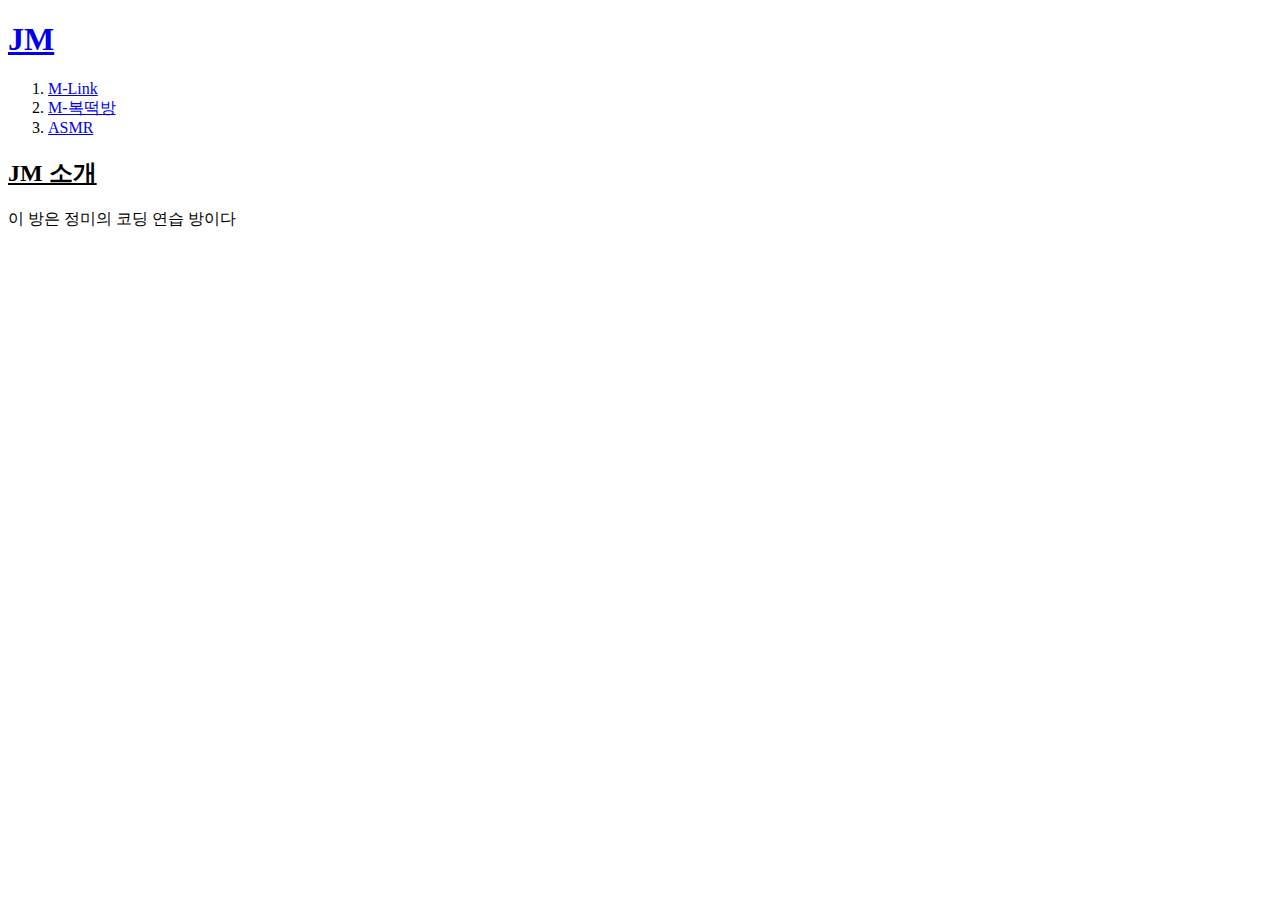
==== index.html @ e58f95c5 "first version" ====
<!doctype html>
<html>
  <head>
    <title>JM - Welcome</title>
  </head>

  <body>
    <h1> <a href="index.html">JM</a> </h1>
    <ol>
      <li><a href="1.html">M-Link</a></li>
      <li><a href="2.html">M-복떡방</a></li>
      <li><a href="3.html">ASMR</a></li>
    </ol>

    <h2><strong><u>JM 소개</u></strong></h2>

    <p>이 방은 정미의 코딩 연습 방이다</p>
  </body>
</html>
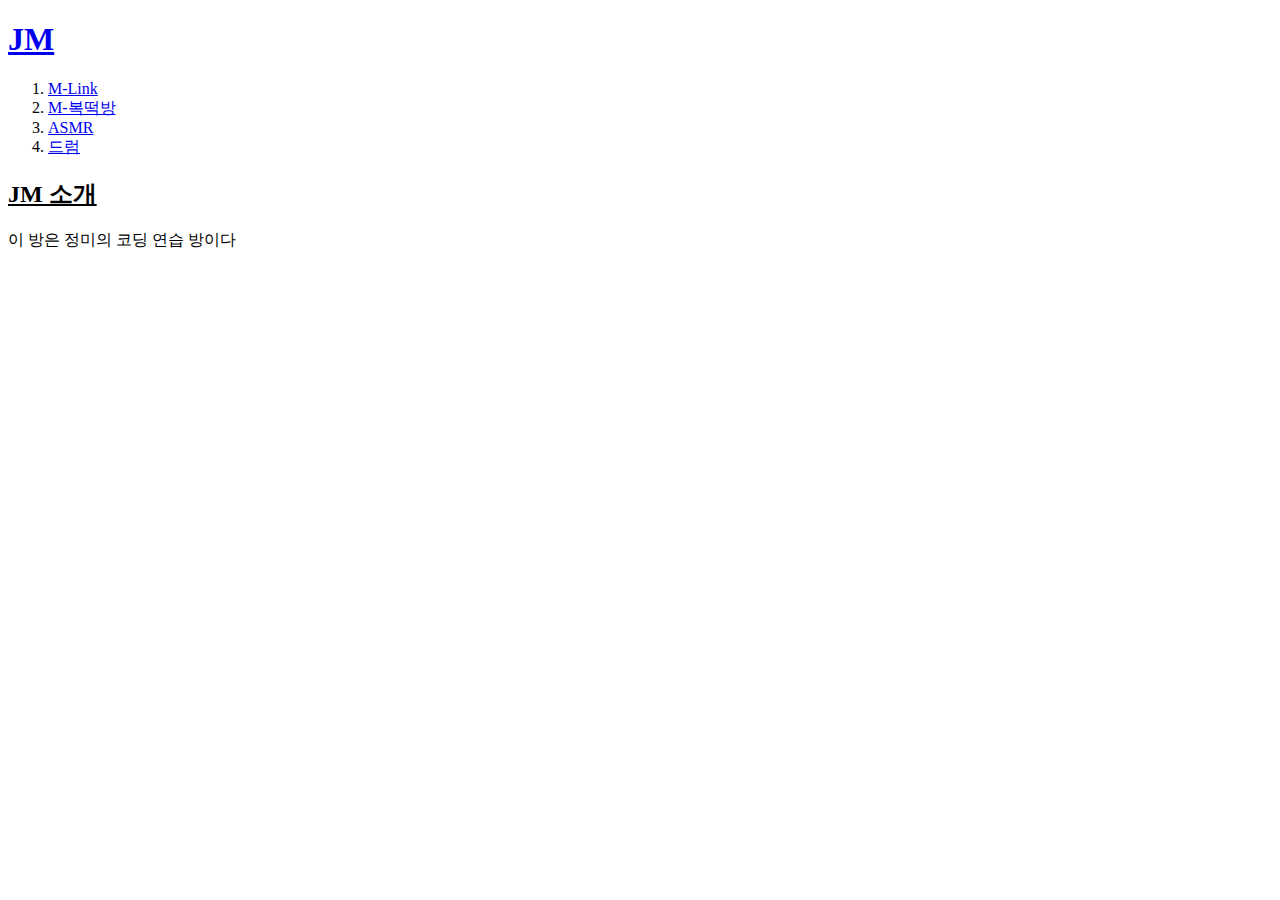
==== commit 7343fc86: "Add files via upload" ====
--- a/index.html
+++ b/index.html
@@ -10,10 +10,34 @@
       <li><a href="1.html">M-Link</a></li>
       <li><a href="2.html">M-복떡방</a></li>
       <li><a href="3.html">ASMR</a></li>
+      <li><a href="4.html">드럼</a></li>
     </ol>
 
     <h2><strong><u>JM 소개</u></strong></h2>
 
     <p>이 방은 정미의 코딩 연습 방이다</p>
+
+    <p>
+      <div id="disqus_thread"></div>
+      <script>
+          /**
+          *  RECOMMENDED CONFIGURATION VARIABLES: EDIT AND UNCOMMENT THE SECTION BELOW TO INSERT DYNAMIC VALUES FROM YOUR PLATFORM OR CMS.
+          *  LEARN WHY DEFINING THESE VARIABLES IS IMPORTANT: https://disqus.com/admin/universalcode/#configuration-variables    */
+          /*
+          var disqus_config = function () {
+          this.page.url = PAGE_URL;  // Replace PAGE_URL with your page's canonical URL variable
+          this.page.identifier = PAGE_IDENTIFIER; // Replace PAGE_IDENTIFIER with your page's unique identifier variable
+          };
+          */
+          (function() { // DON'T EDIT BELOW THIS LINE
+          var d = document, s = d.createElement('script');
+          s.src = 'https://codingexercise.disqus.com/embed.js';
+          s.setAttribute('data-timestamp', +new Date());
+          (d.head || d.body).appendChild(s);
+          })();
+      </script>
+      <noscript>Please enable JavaScript to view the <a href="https://disqus.com/?ref_noscript">comments powered by Disqus.</a></noscript>
+
+  </p>
   </body>
 </html>
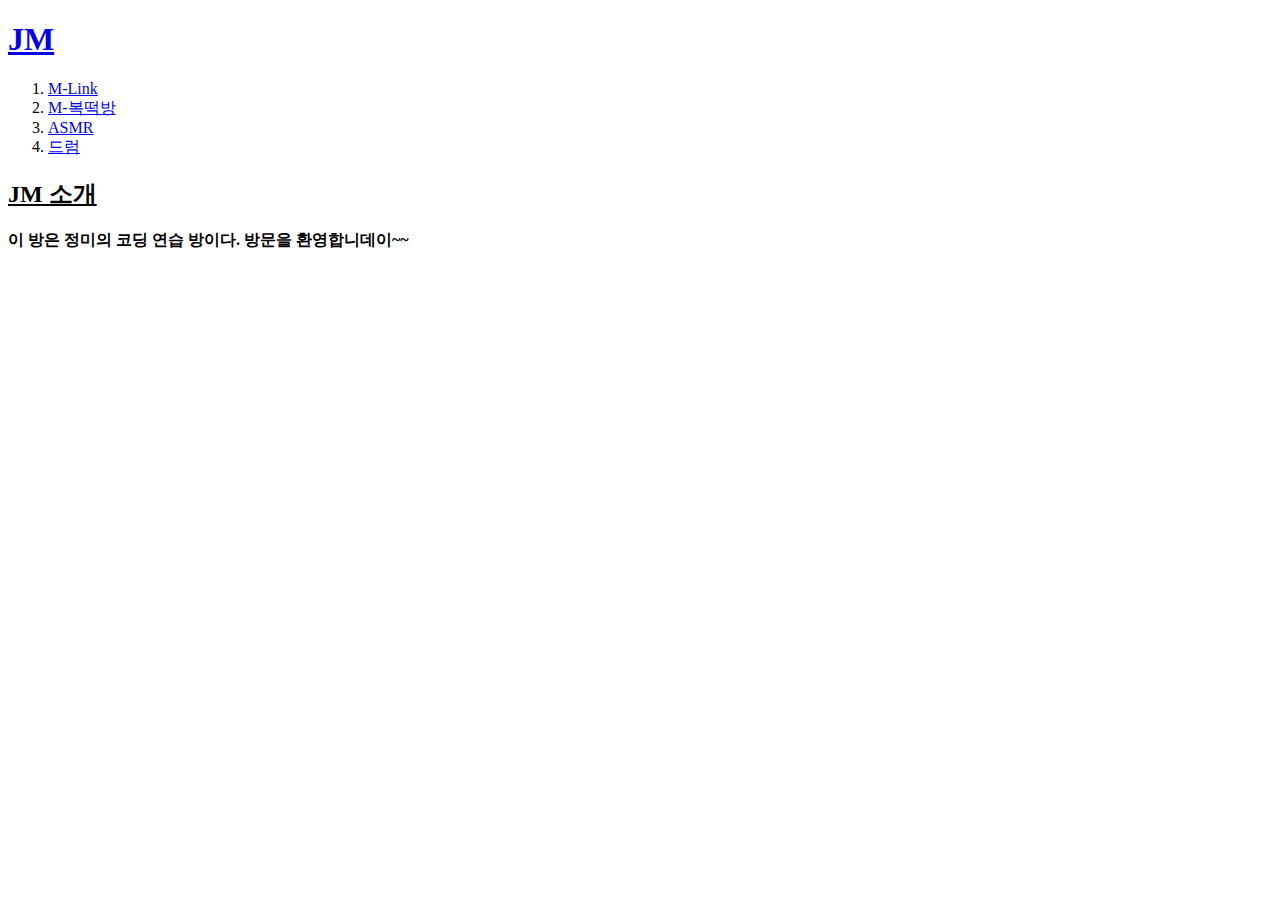
==== commit ab2f7c7f: "Add files via upload" ====
--- a/index.html
+++ b/index.html
@@ -15,7 +15,9 @@
 
     <h2><strong><u>JM 소개</u></strong></h2>
 
-    <p>이 방은 정미의 코딩 연습 방이다</p>
+    <p>
+      <strong>이 방은 정미의 코딩 연습 방이다. 방문을 환영합니데이~~</strong>
+    </p>
 
     <p>
       <div id="disqus_thread"></div>
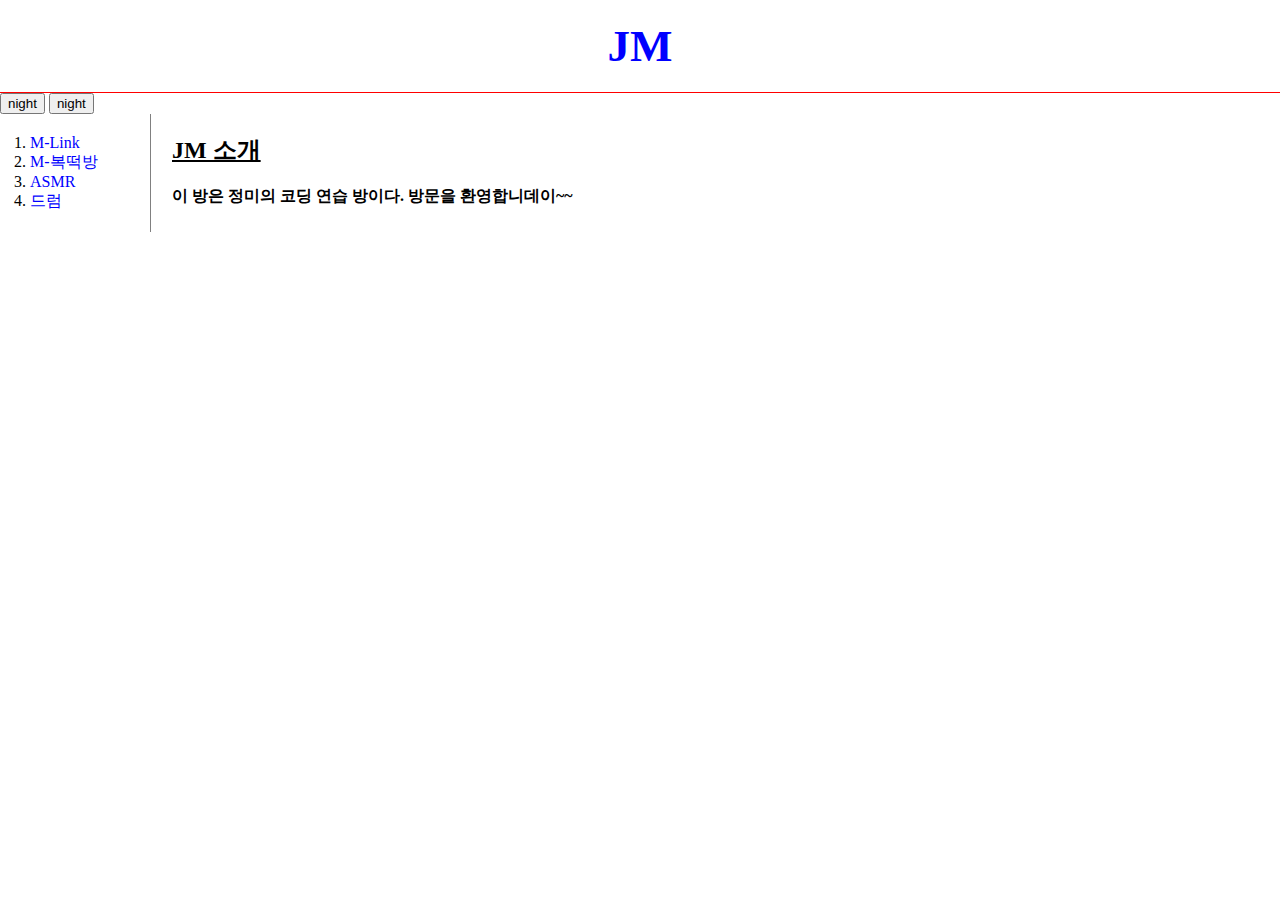
==== commit 78319a5c: "Add files via upload" ====
--- a/index.html
+++ b/index.html
@@ -2,10 +2,23 @@
 <html>
   <head>
     <title>JM - Welcome</title>
+    <meta charset="utf-8">
+    <link rel="stylesheet" href="style.css"> <!-- style.css를 읽어 링크-->
+     <script src="colors.js">
+     </script>
   </head>
 
   <body>
     <h1> <a href="index.html">JM</a> </h1>
+
+    <input id="night_day" type="button" value="night" onclick="
+     nightDayHandler(this);
+      ">
+    <input type="button" value="night" onclick="
+       nightDayHandler(this);
+        "> <!-- 함수로 인해 두개의 버튼이 각각 동작 -->
+
+    <div id="grid">
     <ol>
       <li><a href="1.html">M-Link</a></li>
       <li><a href="2.html">M-복떡방</a></li>
@@ -13,11 +26,12 @@
       <li><a href="4.html">드럼</a></li>
     </ol>
 
-    <h2><strong><u>JM 소개</u></strong></h2>
+    <div id="article">
+      <p>
+        <h2><strong><u>JM 소개</u></strong></h2>
+        <strong>이 방은 정미의 코딩 연습 방이다. 방문을 환영합니데이~~</strong>
+      </p>
 
-    <p>
-      <strong>이 방은 정미의 코딩 연습 방이다. 방문을 환영합니데이~~</strong>
-    </p>
 
     <p>
       <div id="disqus_thread"></div>
@@ -27,11 +41,11 @@
           *  LEARN WHY DEFINING THESE VARIABLES IS IMPORTANT: https://disqus.com/admin/universalcode/#configuration-variables    */
           /*
           var disqus_config = function () {
-          this.page.url = PAGE_URL;  // Replace PAGE_URL with your page's canonical URL variable
-          this.page.identifier = PAGE_IDENTIFIER; // Replace PAGE_IDENTIFIER with your page's unique identifier variable
+          self.page.url = PAGE_URL;  // Replace PAGE_URL with your page's canonical URL variable
+          self.page.identifier = PAGE_IDENTIFIER; // Replace PAGE_IDENTIFIER with your page's unique identifier variable
           };
           */
-          (function() { // DON'T EDIT BELOW THIS LINE
+          (function() { // DON'T EDIT BELOW self LINE
           var d = document, s = d.createElement('script');
           s.src = 'https://codingexercise.disqus.com/embed.js';
           s.setAttribute('data-timestamp', +new Date());
@@ -39,7 +53,9 @@
           })();
       </script>
       <noscript>Please enable JavaScript to view the <a href="https://disqus.com/?ref_noscript">comments powered by Disqus.</a></noscript>
+     </p>
 
-  </p>
+    </div>
+  </div>
   </body>
 </html>
--- a/style.css
+++ b/style.css
@@ -0,0 +1,44 @@
+
+body{
+   margin: 0;
+  }
+  a {
+    color:blue;
+    text-decoration: none;
+  }
+  .saw{
+    color: gray; /*class가 saw인 tag를 회색으로 */
+  }
+  h1 {
+    font-size: 45px;
+    text-align: center;
+    border-bottom: 1px solid red;
+    margin: 0;
+    padding: 20px;
+  }
+
+  ol{   /* grid 값 아래에 있는 ol테크*/
+    border-right: 1px solid gray;
+    width: 100px;
+    margin: 0;
+    padding: 20px;
+    padding-left: 30px;
+  }
+  #grid{
+    display: grid;
+    grid-template-columns:150px 1fr;
+  }
+  #article{
+    padding-left: 22px;
+  }
+  @media (max-width: 800px) { /*800픽셀보다 작을때*/
+      #grid{
+        display: block; /*화면전체를 사용*/
+      }
+      ol{       /* ol 값에서 사용한 우측선 지우기*/
+        border-right: none;
+      }
+      h1 {  /* 제목 아래 회색선 지우기 */
+        border-bottom: none;
+      }
+  }
